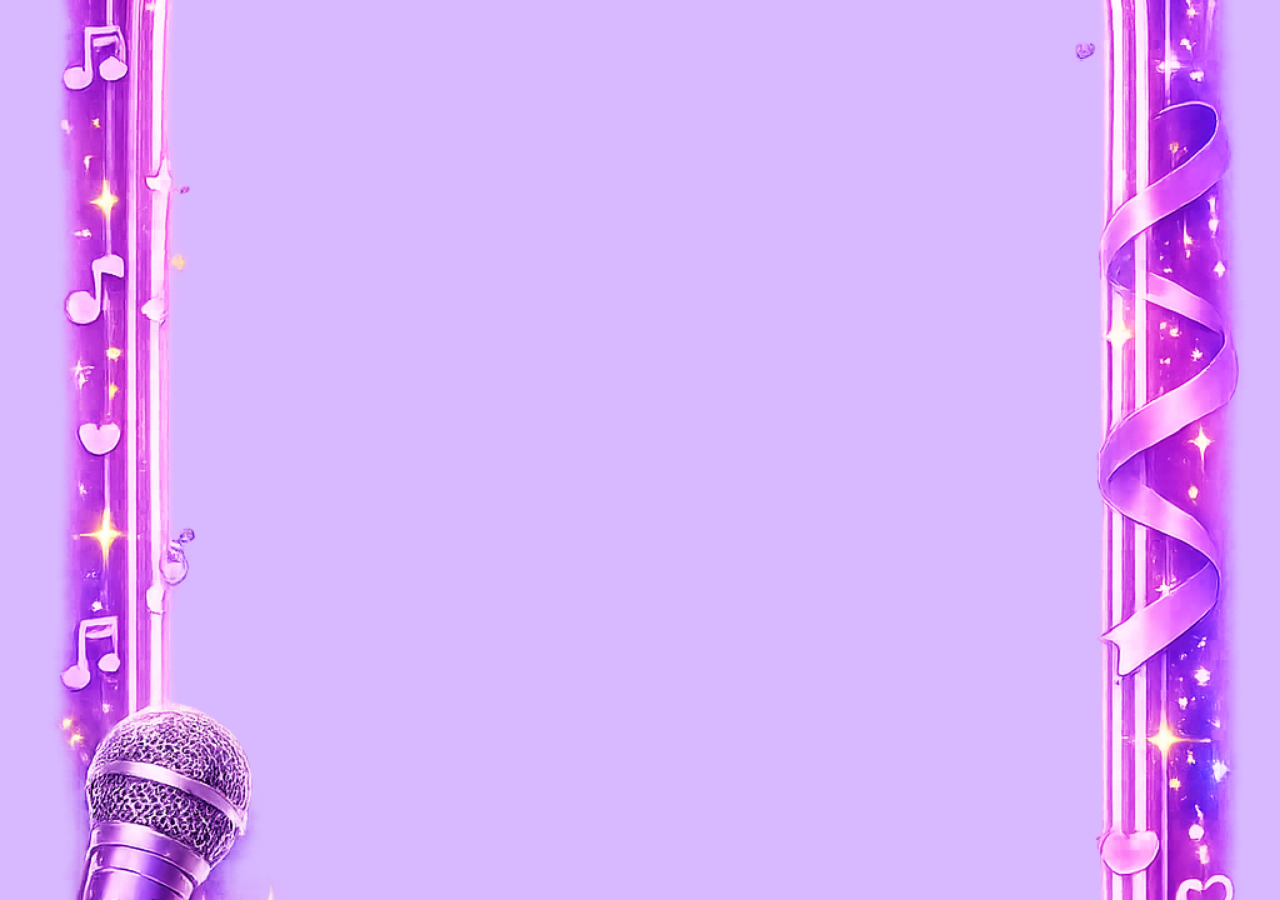
==== index.html @ bc8c59df "Update index.html" ====
<!DOCTYPE html>
<html lang="es">
<head>

<meta charset="UTF-8">
<meta name="viewport" content="width=device-width, initial-scale=1.0">

<title>Hannah Lía 💜</title>

<link rel="stylesheet" href="style.css">

</head>

<body>

<div id="contenedor">

    <video
        id="camara"
        autoplay
        playsinline>
    </video>

    <img
        id="marco"
        src="marco.png">

</div>

   

<script src="app.js"></script>

</body>

</html>
---- style.css ----
body{

margin:0;

background:#d8b9ff;

display:flex;

justify-content:center;

align-items:center;

height:100vh;

overflow:hidden;

}

#contenedor{

position:relative;

width:100vw;

height:100vh;

overflow:hidden;

}

#camara{

position:absolute;

width:100%;

height:100%;

object-fit:cover;

}


#marco{
    position:absolute;
    top:0;
    left:0;

    width:100%;
    height:100%;

    object-fit:cover;

    pointer-events:none;

    z-index:1000;
}
#photobooth{

    position:relative;

    width:100vw;

    height:100vh;

    background:url("marco.png");

    background-size:100% 100%;

    background-repeat:no-repeat;

}
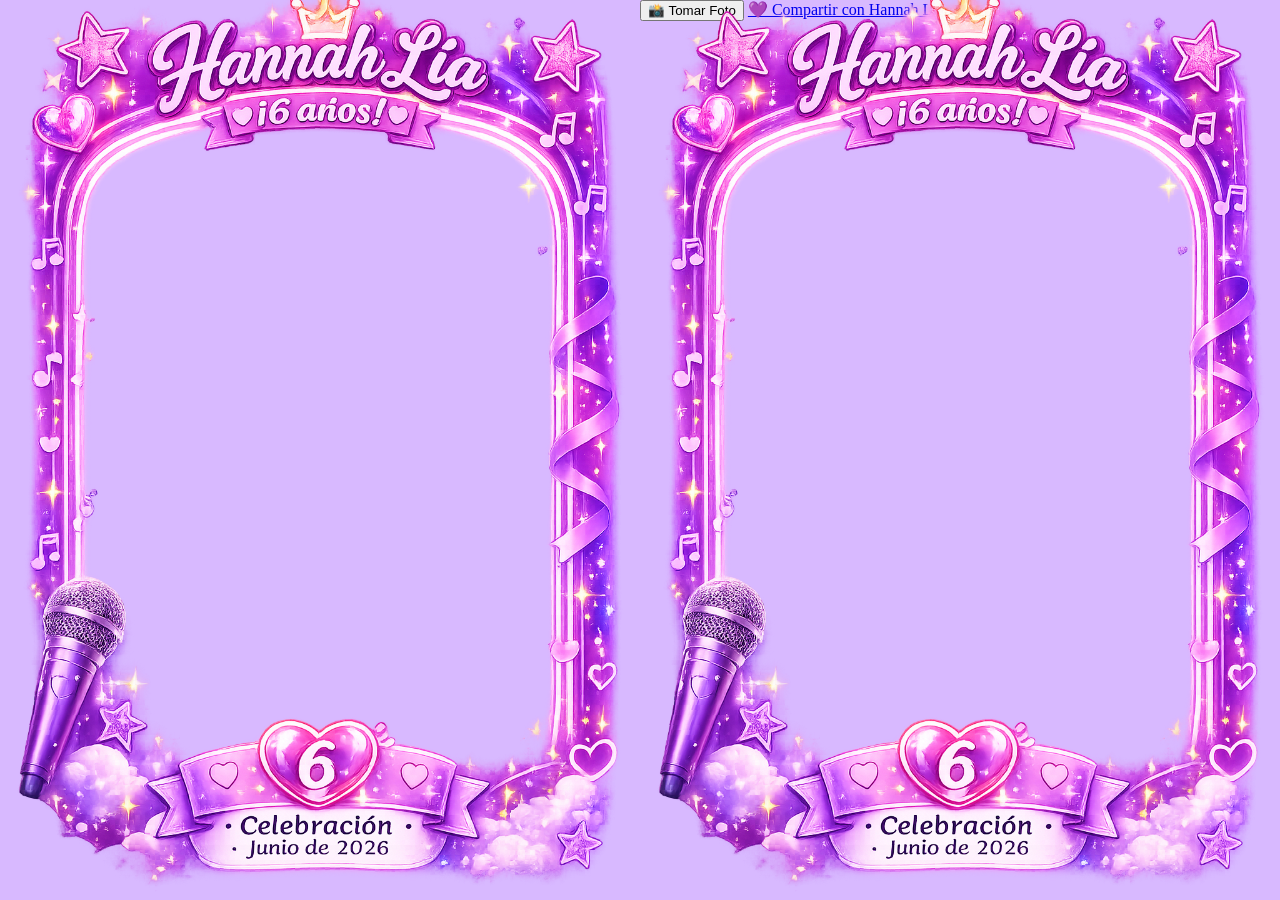
==== commit edf3be29: "Update index.html" ====
--- a/index.html
+++ b/index.html
@@ -27,10 +27,36 @@
 
 </div>
 
-   
+  <body>
+
+<div id="contenedor">
+
+    <video id="camara" autoplay playsinline></video>
+
+    <canvas id="canvas" style="display:none;"></canvas>
+
+    <img id="marco" src="marco.png">
+
+    <div id="botones">
+
+        <button id="capturar">
+            📸 Tomar Foto
+        </button>
+
+        <a
+        id="compartir"
+        href="AQUI_VA_EL_LINK_DEL_FORMULARIO"
+        target="_blank">
+
+            💜 Compartir con Hannah Lía
+
+        </a>
+
+    </div>
+
+</div>
 
 <script src="app.js"></script>
 
 </body>
-
 </html>
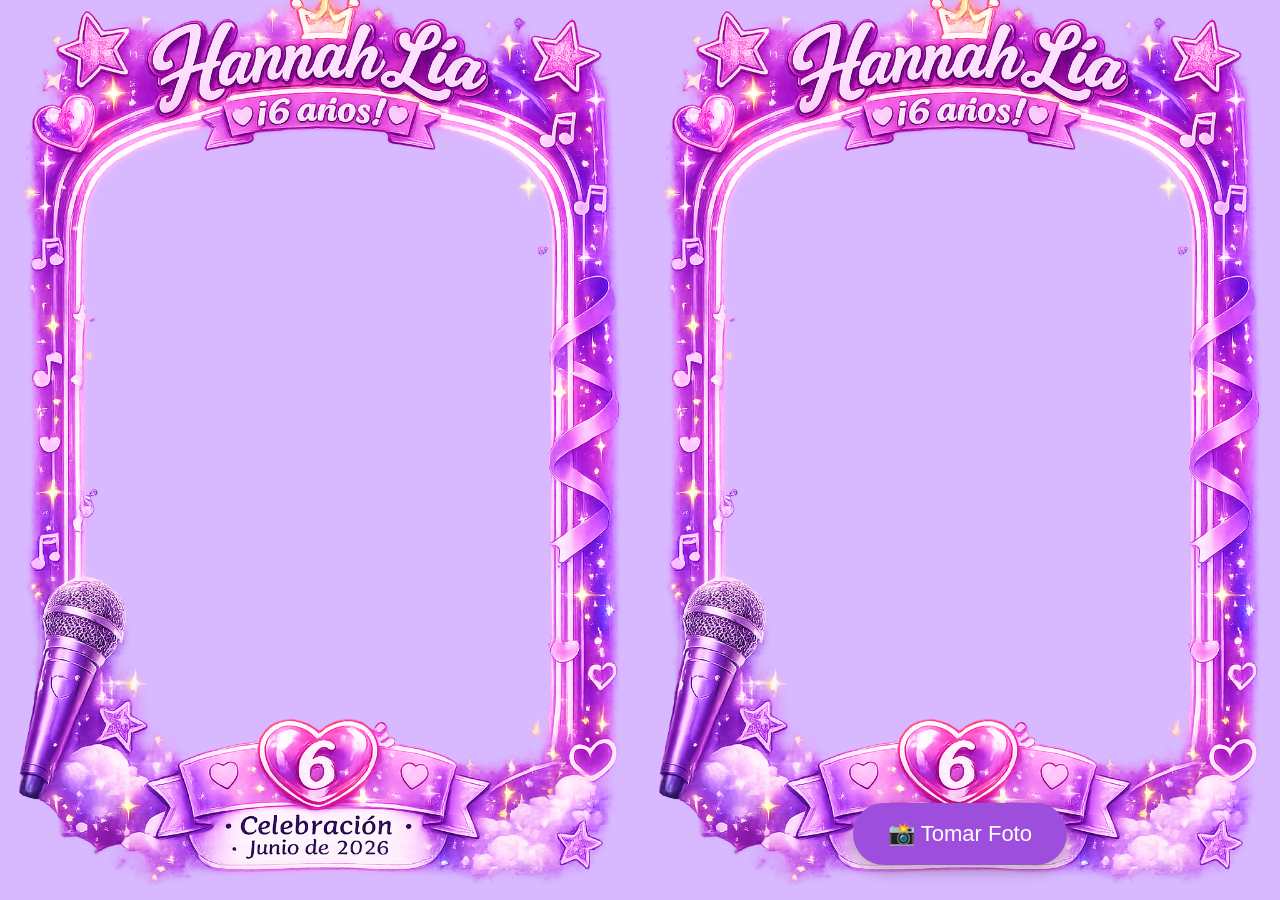
==== commit f4364d67: "Update index.html" ====
--- a/index.html
+++ b/index.html
@@ -45,7 +45,7 @@
 
         <a
         id="compartir"
-        href="AQUI_VA_EL_LINK_DEL_FORMULARIO"
+        href="https://forms.gle/s9R25axTCGqKxqw48"
         target="_blank">
 
             💜 Compartir con Hannah Lía
--- a/style.css
+++ b/style.css
@@ -70,3 +70,60 @@
     background-repeat:no-repeat;
 
 }
+#botones{
+
+position:absolute;
+
+bottom:35px;
+
+width:100%;
+
+display:flex;
+
+flex-direction:column;
+
+align-items:center;
+
+gap:15px;
+
+z-index:1000;
+
+}
+
+#capturar{
+
+background:#9d4edd;
+
+color:white;
+
+font-size:22px;
+
+padding:18px 35px;
+
+border:none;
+
+border-radius:40px;
+
+cursor:pointer;
+
+box-shadow:0 5px 15px rgba(0,0,0,.3);
+
+}
+
+#compartir{
+
+background:white;
+
+color:#8b3dff;
+
+padding:15px 25px;
+
+border-radius:40px;
+
+text-decoration:none;
+
+font-weight:bold;
+
+display:none;
+
+}
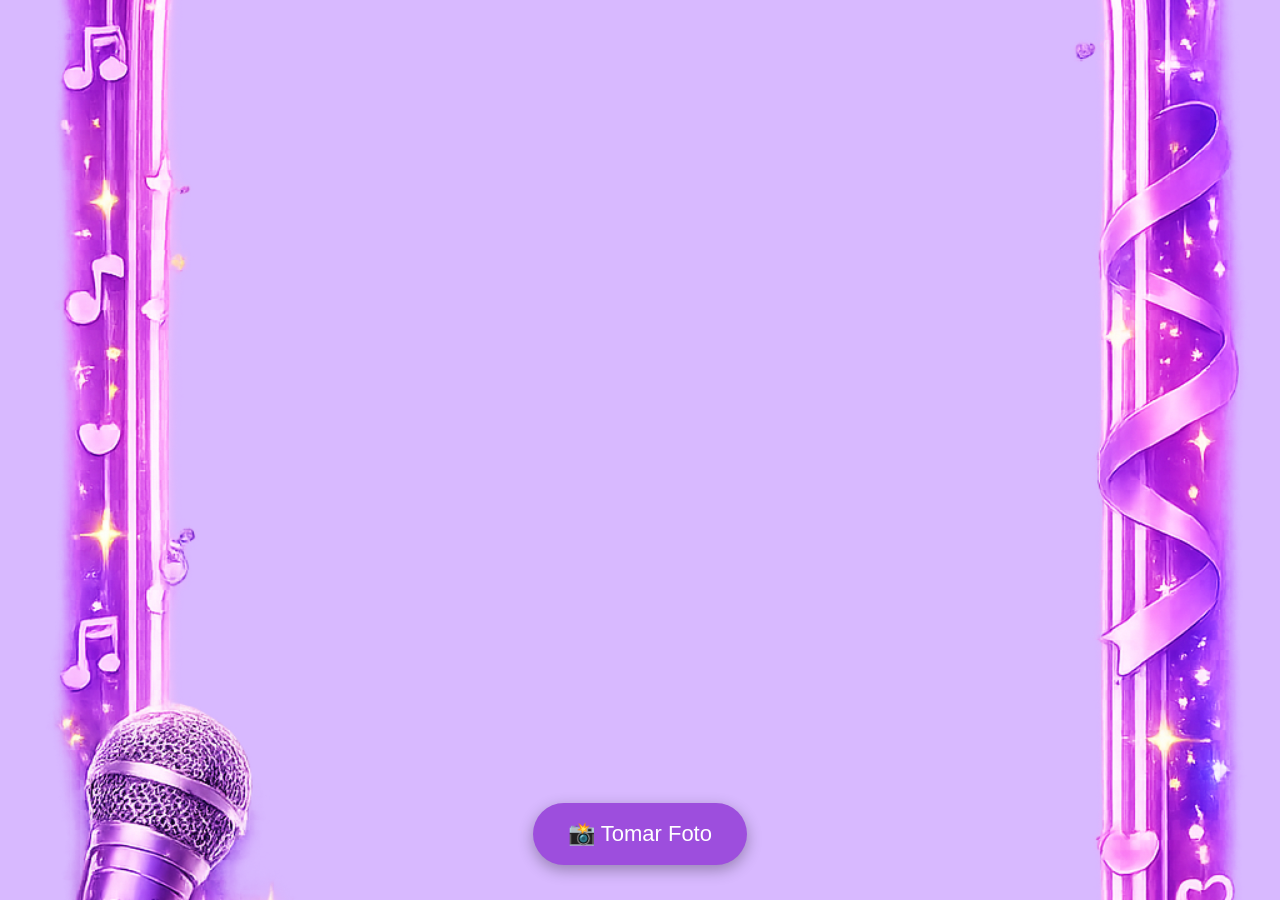
==== commit 1a3c2bcf: "Update index.html" ====
--- a/index.html
+++ b/index.html
@@ -1,5 +1,6 @@
 <!DOCTYPE html>
 <html lang="es">
+
 <head>
 
 <meta charset="UTF-8">
@@ -15,27 +16,11 @@
 
 <div id="contenedor">
 
-    <video
-        id="camara"
-        autoplay
-        playsinline>
-    </video>
-
-    <img
-        id="marco"
-        src="marco.png">
-
-</div>
-
-  <body>
-
-<div id="contenedor">
-
     <video id="camara" autoplay playsinline></video>
 
-    <canvas id="canvas" style="display:none;"></canvas>
+    <canvas id="canvas"></canvas>
 
-    <img id="marco" src="marco.png">
+    <img src="marco.png" id="marco">
 
     <div id="botones">
 
@@ -45,10 +30,10 @@
 
         <a
         id="compartir"
-        href="https://forms.gle/s9R25axTCGqKxqw48"
+        href="AQUI_PEGA_EL_LINK_DEL_FORMULARIO"
         target="_blank">
 
-            💜 Compartir con Hannah Lía
+        💜 Compartir con Hannah Lía
 
         </a>
 
@@ -59,4 +44,5 @@
 <script src="app.js"></script>
 
 </body>
+
 </html>
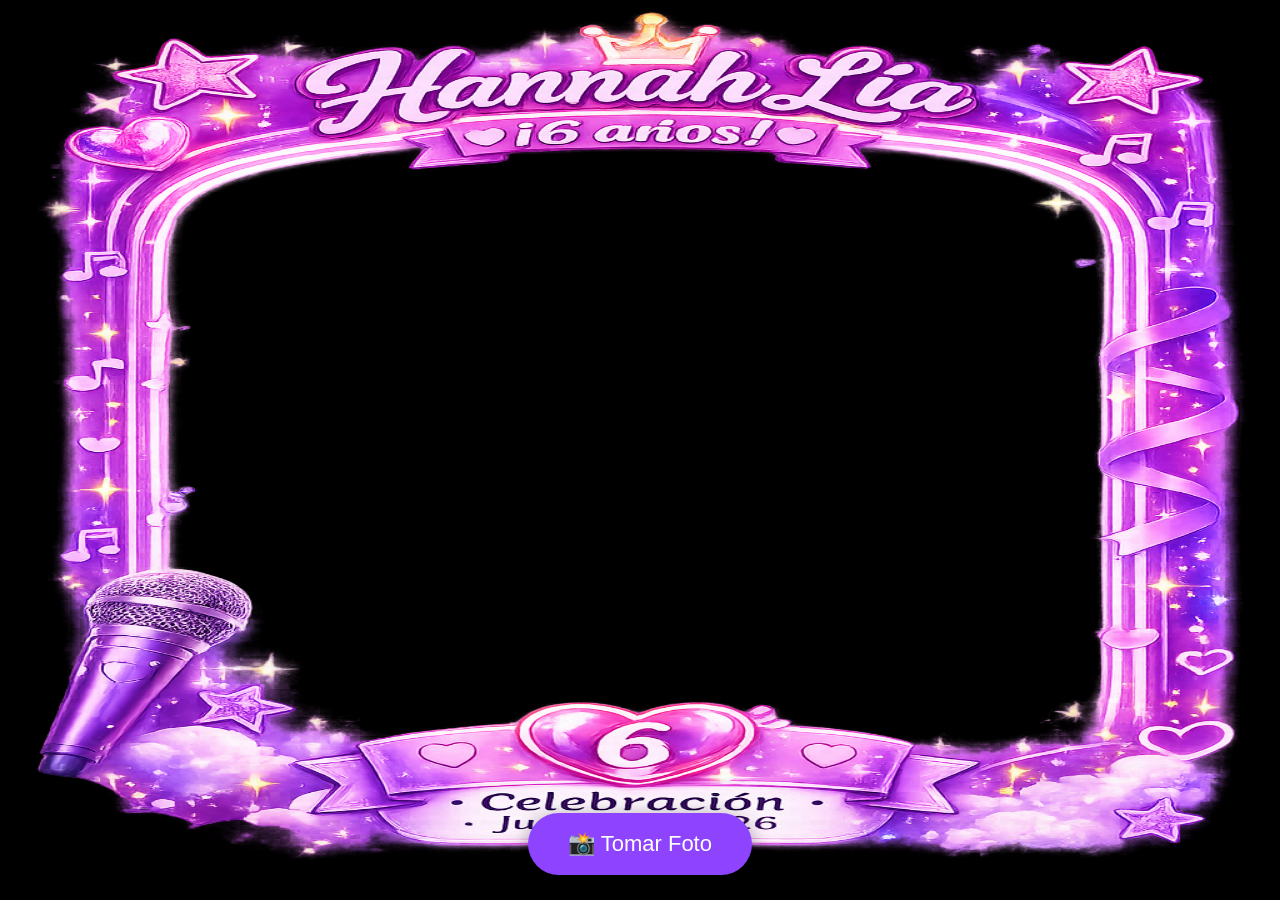
==== commit c9b485b9: "Update index.html" ====
--- a/index.html
+++ b/index.html
@@ -30,7 +30,7 @@
 
         <a
         id="compartir"
-        href="AQUI_PEGA_EL_LINK_DEL_FORMULARIO"
+        href="https://forms.gle/s9R25axTCGqKxqw48"
         target="_blank">
 
         💜 Compartir con Hannah Lía
--- a/style.css
+++ b/style.css
@@ -1,18 +1,24 @@
-body{
+*{
 
 margin:0;
 
-background:#d8b9ff;
+padding:0;
 
-display:flex;
+box-sizing:border-box;
 
-justify-content:center;
+}
 
-align-items:center;
+html,body{
 
-height:100vh;
+width:100%;
+
+height:100%;
 
 overflow:hidden;
+
+background:#000;
+
+font-family:Arial,Helvetica,sans-serif;
 
 }
 
@@ -32,49 +38,53 @@
 
 position:absolute;
 
+top:0;
+
+left:0;
+
 width:100%;
 
 height:100%;
 
 object-fit:cover;
 
+z-index:1;
+
 }
 
+#canvas{
+
+display:none;
+
+}
 
 #marco{
-    position:absolute;
-    top:0;
-    left:0;
 
-    width:100%;
-    height:100%;
+position:absolute;
 
-    object-fit:cover;
+top:0;
 
-    pointer-events:none;
+left:0;
 
-    z-index:1000;
-}
-#photobooth{
+width:100%;
 
-    position:relative;
+height:100%;
 
-    width:100vw;
+object-fit:fill;
 
-    height:100vh;
+pointer-events:none;
 
-    background:url("marco.png");
-
-    background-size:100% 100%;
-
-    background-repeat:no-repeat;
+z-index:2;
 
 }
+
 #botones{
 
 position:absolute;
 
-bottom:35px;
+bottom:25px;
+
+left:0;
 
 width:100%;
 
@@ -86,44 +96,54 @@
 
 gap:15px;
 
-z-index:1000;
+z-index:3;
 
 }
 
 #capturar{
 
-background:#9d4edd;
+background:#8e44ff;
 
 color:white;
 
+border:none;
+
+padding:18px 40px;
+
 font-size:22px;
-
-padding:18px 35px;
-
-border:none;
 
 border-radius:40px;
 
 cursor:pointer;
 
-box-shadow:0 5px 15px rgba(0,0,0,.3);
+box-shadow:0 5px 20px rgba(0,0,0,.4);
+
+}
+
+#capturar:hover{
+
+background:#7a2fff;
 
 }
 
 #compartir{
 
+display:none;
+
 background:white;
 
-color:#8b3dff;
-
-padding:15px 25px;
+padding:16px 30px;
 
 border-radius:40px;
 
 text-decoration:none;
 
+font-size:20px;
+
 font-weight:bold;
 
-display:none;
+color:#8e44ff;
+
+box-shadow:0 5px 20px rgba(0,0,0,.4);
 
 }
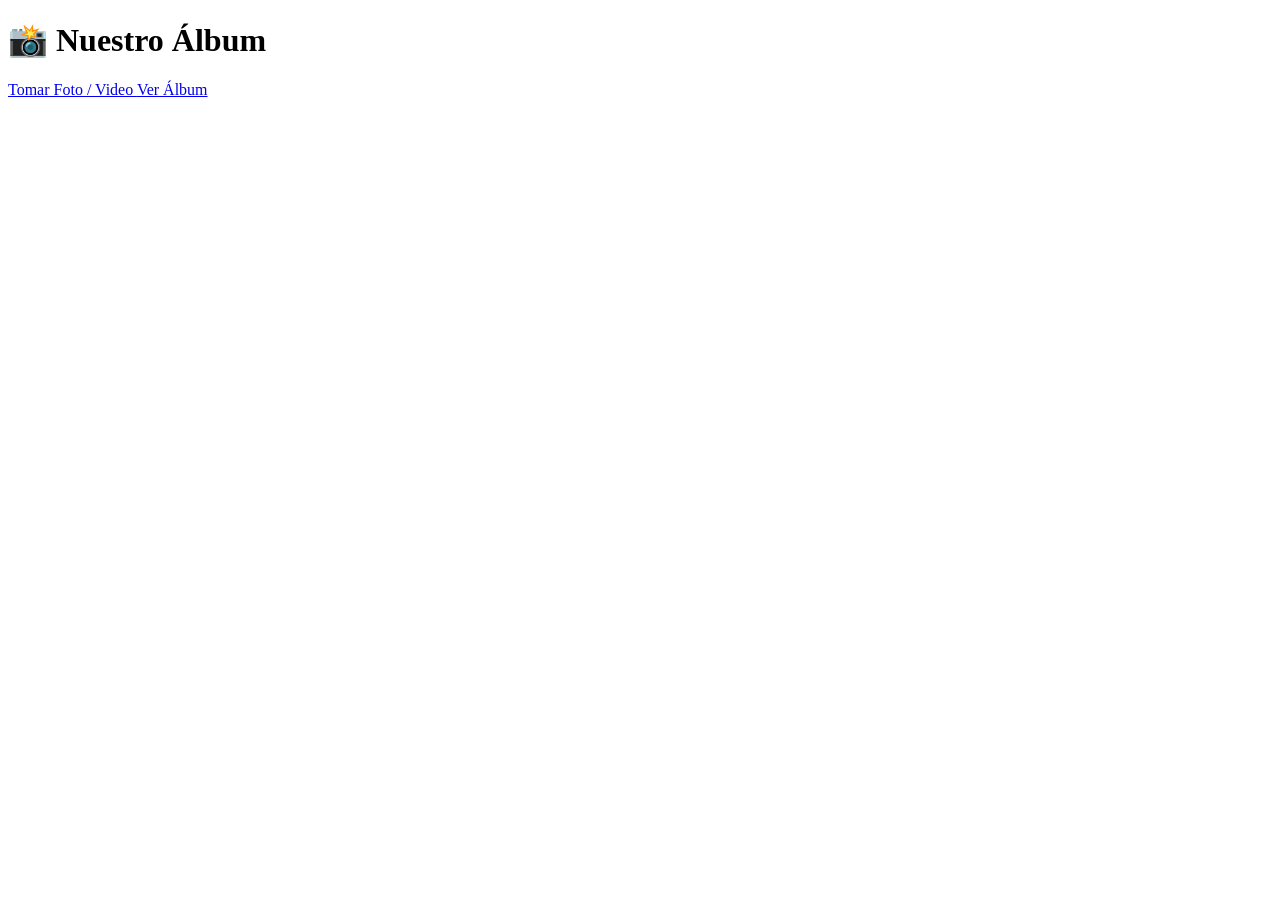
==== commit e359c564: "Update index.html" ====
--- a/index.html
+++ b/index.html
@@ -1,48 +1,24 @@
 <!DOCTYPE html>
 <html lang="es">
+<head>
+<meta charset="UTF-8">
+<meta name="viewport" content="width=device-width,initial-scale=1">
+<title>Nuestro Álbum</title>
 
-<head>
-
-<meta charset="UTF-8">
-<meta name="viewport" content="width=device-width, initial-scale=1.0">
-
-<title>Hannah Lía 💜</title>
-
-<link rel="stylesheet" href="style.css">
-
+<link rel="stylesheet" href="styles.css">
 </head>
 
 <body>
 
-<div id="contenedor">
+<h1>📸 Nuestro Álbum</h1>
 
-    <video id="camara" autoplay playsinline></video>
+<a class="boton" href="camera.html">
+Tomar Foto / Video
+</a>
 
-    <canvas id="canvas"></canvas>
-
-    <img src="marco.png" id="marco">
-
-    <div id="botones">
-
-        <button id="capturar">
-            📸 Tomar Foto
-        </button>
-
-        <a
-        id="compartir"
-        href="https://forms.gle/s9R25axTCGqKxqw48"
-        target="_blank">
-
-        💜 Compartir con Hannah Lía
-
-        </a>
-
-    </div>
-
-</div>
-
-<script src="app.js"></script>
+<a class="boton" href="gallery.html">
+Ver Álbum
+</a>
 
 </body>
-
 </html>
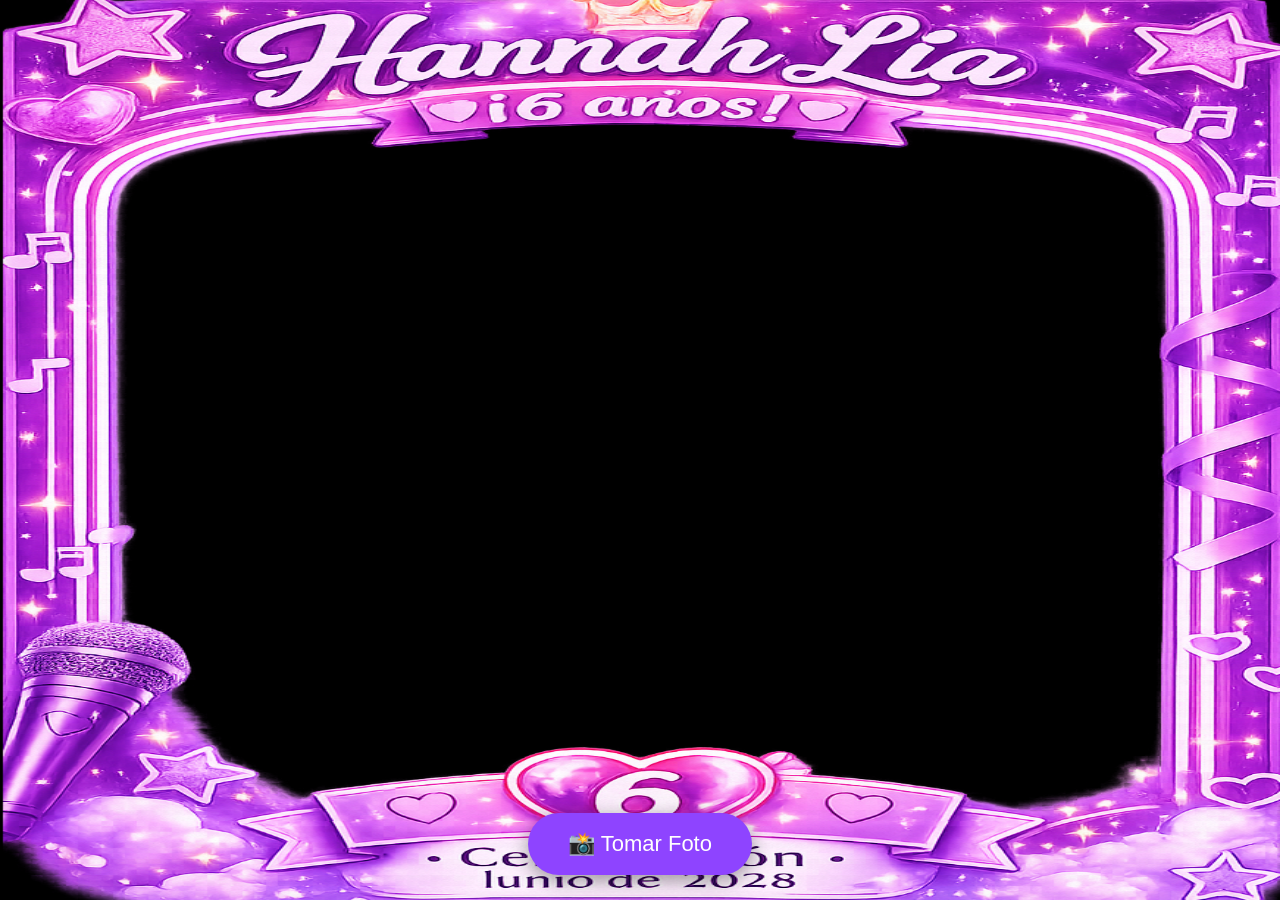
==== commit 298caa21: "Add files via upload" ====
--- a/index.html
+++ b/index.html
@@ -1,24 +1,48 @@
 <!DOCTYPE html>
 <html lang="es">
+
 <head>
+
 <meta charset="UTF-8">
-<meta name="viewport" content="width=device-width,initial-scale=1">
-<title>Nuestro Álbum</title>
+<meta name="viewport" content="width=device-width, initial-scale=1.0">
 
-<link rel="stylesheet" href="styles.css">
+<title>Hannah Lía 💜</title>
+
+<link rel="stylesheet" href="style.css">
+
 </head>
 
 <body>
 
-<h1>📸 Nuestro Álbum</h1>
+<div id="contenedor">
 
-<a class="boton" href="camera.html">
-Tomar Foto / Video
-</a>
+    <video id="camara" autoplay playsinline></video>
 
-<a class="boton" href="gallery.html">
-Ver Álbum
-</a>
+    <canvas id="canvas"></canvas>
+
+    <img src="marco.png" id="marco">
+
+    <div id="botones">
+
+        <button id="capturar">
+            📸 Tomar Foto
+        </button>
+
+        <a
+        id="compartir"
+        href="https://forms.gle/s9R25axTCGqKxqw48"
+        target="_blank">
+
+        💜 Compartir con Hannah Lía
+
+        </a>
+
+    </div>
+
+</div>
+
+<script src="app.js"></script>
 
 </body>
+
 </html>
--- a/style.css
+++ b/style.css
@@ -0,0 +1,149 @@
+*{
+
+margin:0;
+
+padding:0;
+
+box-sizing:border-box;
+
+}
+
+html,body{
+
+width:100%;
+
+height:100%;
+
+overflow:hidden;
+
+background:#000;
+
+font-family:Arial,Helvetica,sans-serif;
+
+}
+
+#contenedor{
+
+position:relative;
+
+width:100vw;
+
+height:100vh;
+
+overflow:hidden;
+
+}
+
+#camara{
+
+position:absolute;
+
+top:0;
+
+left:0;
+
+width:100%;
+
+height:100%;
+
+object-fit:cover;
+
+z-index:1;
+
+}
+
+#canvas{
+
+display:none;
+
+}
+
+#marco{
+
+position:absolute;
+
+top:0;
+
+left:0;
+
+width:100%;
+
+height:100%;
+
+object-fit:fill;
+
+pointer-events:none;
+
+z-index:2;
+
+}
+
+#botones{
+
+position:absolute;
+
+bottom:25px;
+
+left:0;
+
+width:100%;
+
+display:flex;
+
+flex-direction:column;
+
+align-items:center;
+
+gap:15px;
+
+z-index:3;
+
+}
+
+#capturar{
+
+background:#8e44ff;
+
+color:white;
+
+border:none;
+
+padding:18px 40px;
+
+font-size:22px;
+
+border-radius:40px;
+
+cursor:pointer;
+
+box-shadow:0 5px 20px rgba(0,0,0,.4);
+
+}
+
+#capturar:hover{
+
+background:#7a2fff;
+
+}
+
+#compartir{
+
+display:none;
+
+background:white;
+
+padding:16px 30px;
+
+border-radius:40px;
+
+text-decoration:none;
+
+font-size:20px;
+
+font-weight:bold;
+
+color:#8e44ff;
+
+box-shadow:0 5px 20px rgba(0,0,0,.4);
+
+}
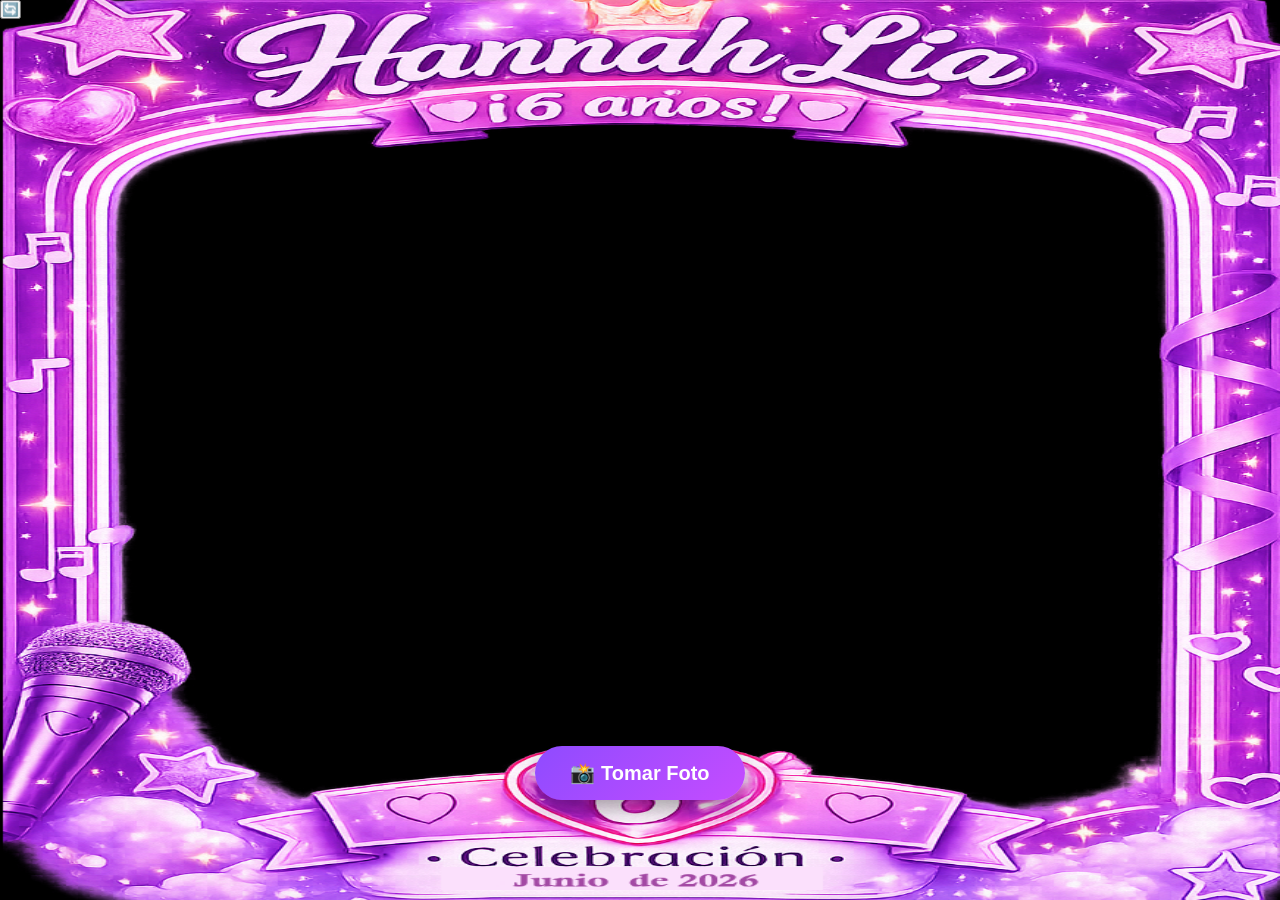
==== commit b6b864c9: "Update index.html" ====
--- a/index.html
+++ b/index.html
@@ -21,7 +21,7 @@
     <canvas id="canvas"></canvas>
 
     <img src="marco.png" id="marco">
-
+<button id="cambiarCamara">🔄</button>
     <div id="botones">
 
         <button id="capturar">
--- a/style.css
+++ b/style.css
@@ -79,47 +79,41 @@
 }
 
 #botones{
+    position:absolute;
 
-position:absolute;
+    left:50%;
+    bottom:100px;   /* Ajusta este valor para subir o bajar el botón */
 
-bottom:25px;
+    transform:translateX(-50%);
 
-left:0;
+    z-index:10;
 
-width:100%;
+    width:100%;
 
-display:flex;
+    display:flex;
+    justify-content:center;
+}
+#capturar{
 
-flex-direction:column;
+    background:linear-gradient(135deg,#8f4bff,#c54cff);
 
-align-items:center;
+    color:white;
 
-gap:15px;
+    border:none;
 
-z-index:3;
+    padding:15px 35px;
+
+    font-size:20px;
+
+    border-radius:40px;
+
+    font-weight:bold;
+
+    cursor:pointer;
+
+    box-shadow:0 8px 20px rgba(0,0,0,.35);
 
 }
-
-#capturar{
-
-background:#8e44ff;
-
-color:white;
-
-border:none;
-
-padding:18px 40px;
-
-font-size:22px;
-
-border-radius:40px;
-
-cursor:pointer;
-
-box-shadow:0 5px 20px rgba(0,0,0,.4);
-
-}
-
 #capturar:hover{
 
 background:#7a2fff;
